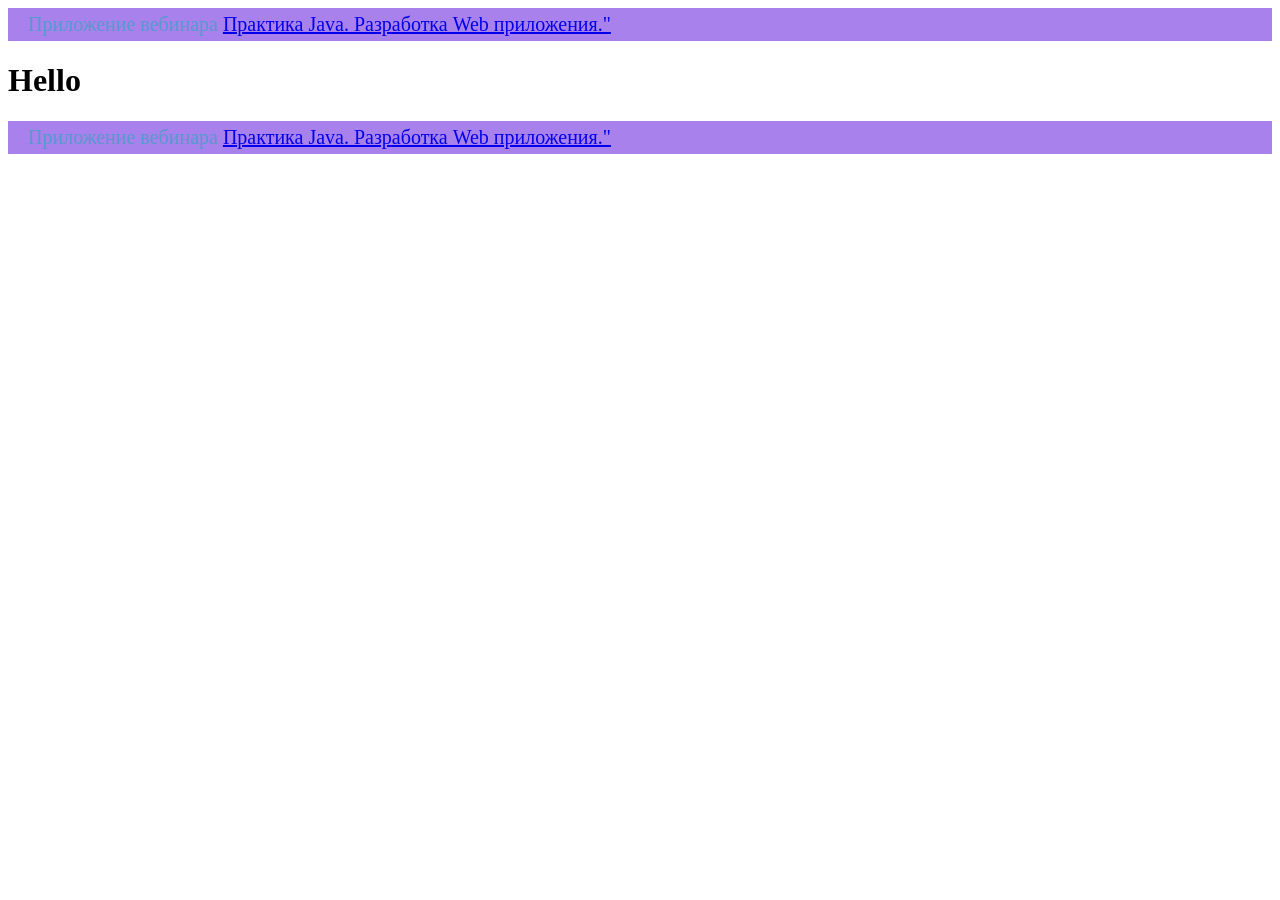
==== web/index.html @ e00a936b "Fix bugs web servlets HW_15" ====
<!DOCTYPE html>
<html>
<head>
    <meta charset="UTF-8">
    <link rel="stylesheet" href="css/style.css">
    <title>Практика Java. Разработка Web приложения.</title>
</head>
<body>
<header>Приложение вебинара <a href="http://javawebinar.ru/basejava/" target="_blank">Практика Java. Разработка Web
    приложения."</a></header>
<h1>Hello</h1>
<footer>Приложение вебинара <a href="http://javawebinar.ru/basejava/" target="_blank">Практика Java. Разработка Web
    приложения."</a></footer>

</body>
</html>
---- web/css/style.css ----
header {
    background: none repeat scroll 0 0 rgba(140, 86, 230, 0.74);
    color: rgba(85, 154, 204, 0.99);
    font-size: 20px;
    padding: 5px 20px;
}

footer {
    background: none repeat scroll 0 0 rgba(140, 86, 230, 0.74);
    color: rgba(85, 154, 204, 0.99);
    font-size: 20px;
    padding: 5px 20px;
    margin: 20px 0;
}
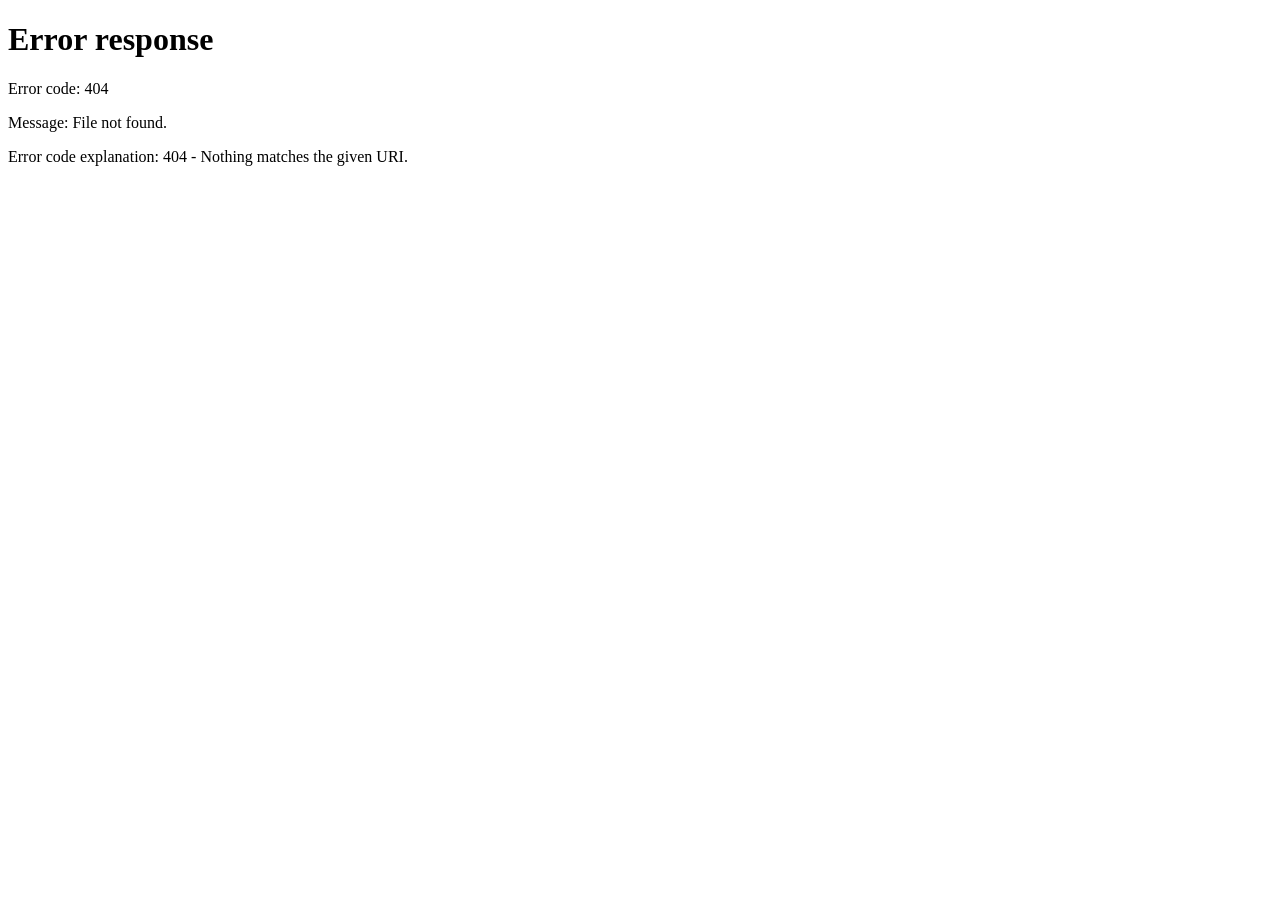
==== commit e7c2e75f: "lesson 16(include, jsp, jstl, CRUD) HW_16" ====
--- a/web/index.html
+++ b/web/index.html
@@ -2,15 +2,10 @@
 <html>
 <head>
     <meta charset="UTF-8">
-    <link rel="stylesheet" href="css/style.css">
-    <title>Практика Java. Разработка Web приложения.</title>
+    <meta http-equiv="refresh" content="0; url=resume"/>
+    <link rel="stylesheet" type="text/css" href="css/style.css?v=3.0">
 </head>
 <body>
-<header>Приложение вебинара <a href="http://javawebinar.ru/basejava/" target="_blank">Практика Java. Разработка Web
-    приложения."</a></header>
-<h1>Hello</h1>
-<footer>Приложение вебинара <a href="http://javawebinar.ru/basejava/" target="_blank">Практика Java. Разработка Web
-    приложения."</a></footer>
-
+<p><a href="resume">Resume List</a></p>
 </body>
 </html>
--- a/web/css/style.css
+++ b/web/css/style.css
@@ -1,14 +1,215 @@
 header {
-    background: none repeat scroll 0 0 rgba(140, 86, 230, 0.74);
-    color: rgba(85, 154, 204, 0.99);
-    font-size: 20px;
-    padding: 5px 20px;
+    background-color: #3a275c;
+    padding: 20px;
+    text-align: center;
+    width: 100%;
+    max-height: 25px;
+    border-bottom: 1px solid rgb(241, 141, 242);
+    box-shadow: 0 1px 5px rgb(180, 96, 181);
+    top: 0;
+    position: fixed;
+}
+
+body {
+    margin: 125px 0px 0px;
+    padding: 0;
+    background-color: #031626;
+    color: #FFFFFF;
+    font-family: Georgia;
+    line-height: 1.6;
+}
+
+div.listAdd {
+    text-align: center;
+}
+
+div.viewName {
+    background-color: #05729a;
+    margin-left: 125px;
+    max-width: 175px;
+    padding: 10px;
+    border-radius: 5px;
+    box-shadow: 0 0px 15px rgb(241, 141, 242);
+}
+
+button.view {
+    margin-top: 15px;
+    margin-bottom: 95px;
+    text-align: center;
+    margin-left: 1000px;
+}
+
+div.listMainTable {
+    width: 100%;
+    margin: 0 auto;
+    text-align: center;
+}
+
+div.edit {
+    width: 70%;
+    margin: 0 auto;
+    text-align: center;
+    padding-bottom: 75px;
+}
+
+button.edit {
+    width: 80px;
+    height: 50px;
+    padding: 5px;
+}
+
+img.edit {
+    width: 40px;
+    height: 40px;
+}
+
+table {
+    box-shadow: 0 0px 15px rgb(241, 141, 242);
+    border: none;
+    border-radius: 5px;
+    width: 50%;
+    max-width: 700px;
+    border-collapse: collapse;
+    margin: 20 auto;
+    overflow: hidden;
+    text-align: center;
+}
+
+th, td {
+    border: none;
+    padding: 20px;
+    text-align: left;
+}
+
+.imgColumn {
+    text-align: center;
+}
+
+th {
+    color: #FFFFFF;
+}
+
+
+tbody tr:nth-child(even) {
+    background-color: #05c7f2;
+}
+
+tbody tr:nth-child(odd) {
+    background-color: #049dd9;
 }
 
 footer {
-    background: none repeat scroll 0 0 rgba(140, 86, 230, 0.74);
-    color: rgba(85, 154, 204, 0.99);
-    font-size: 20px;
-    padding: 5px 20px;
+    background-color: #3a275c;
+    color: #FFFFFF;
+    padding: 30px;
+    text-align: center;
+    width: 100%;
+    max-height: 15px;
+    border-top: 1px solid rgb(241, 141, 242);
+    box-shadow: 0 -1px 5px rgb(180, 96, 181);
+    bottom: 0;
+    position: fixed;
+}
+
+h1, h2, h3, h4, h5, h6 {
+    color: rgb(241, 141, 242);
+    text-shadow: 0 0 5px rgb(180, 96, 181), 0 0 15px rgb(180, 96, 181);
+    margin: 10px 0;
+}
+
+p {
+    color: #FFFFFF;
+    margin: 5px 0px 30px;
+}
+
+dl {
+    background-color: #05c7f2;
+    border: 1px solid rgb(241, 141, 242);
+    border-radius: 10px;
+    padding: 20px;
+    box-shadow: 0 0 10px rgb(180, 96, 181);
     margin: 20px 0;
-}+}
+
+dt {
+    color: #031626;
+    font-weight: bold;
+    margin-top: 10px;
+}
+
+dd {
+    color: #e0e0e0;
+    margin: 0 0 10px 20px;
+    line-height: 1.5;
+}
+
+input, textarea {
+    background-color: #049dd9;
+    border: 1px solid #031626;
+    color: #e0e0e0;
+    padding: 10px;
+    border-radius: 5px;
+    margin: 10px 0;
+    width: 100%;
+    transition: border 0.3s;
+}
+
+input:focus, textarea:focus {
+    border: 1px solid #ff4081;
+}
+
+a {
+    color: #031626;
+    text-decoration: none;
+    transition: color 0.3s;
+}
+
+a.title {
+    color: #FFFFFF;
+    text-decoration: none;
+    transition: color 0.3s;
+}
+
+a:hover {
+    color: #f18df2; /* Цвет ссылки при наведении */
+}
+
+hr {
+    color: rgb(98, 105, 248); /* Неоновая линия */
+    width: 100%;
+}
+
+button {
+    background-color: #05c7f2; /* Цвет фона кнопки */
+    color: #121212; /* Цвет текста кнопки */
+    border: none; /* Убираем рамку */
+    padding: 10px 20px; /* Отступы внутри кнопки */
+    border-radius: 5px; /* Закругленные углы */
+    cursor: pointer; /* Указатель при наведении */
+    transition: background 0.3s; /* Плавный переход */
+}
+
+button:hover {
+    background-color: #f18df2; /* Цвет фона кнопки при наведении */
+}
+
+form {
+    margin: 20px 0;
+}
+
+ul {
+    list-style-type: none;
+    padding: 0;
+}
+
+li {
+    background-color: #2a2a2a;
+    margin: 5px 0;
+    padding: 10px;
+    border: 1px solid #00ffcc;
+    border-radius: 5px;
+}
+
+b {
+    color: #3a275c;
+}
